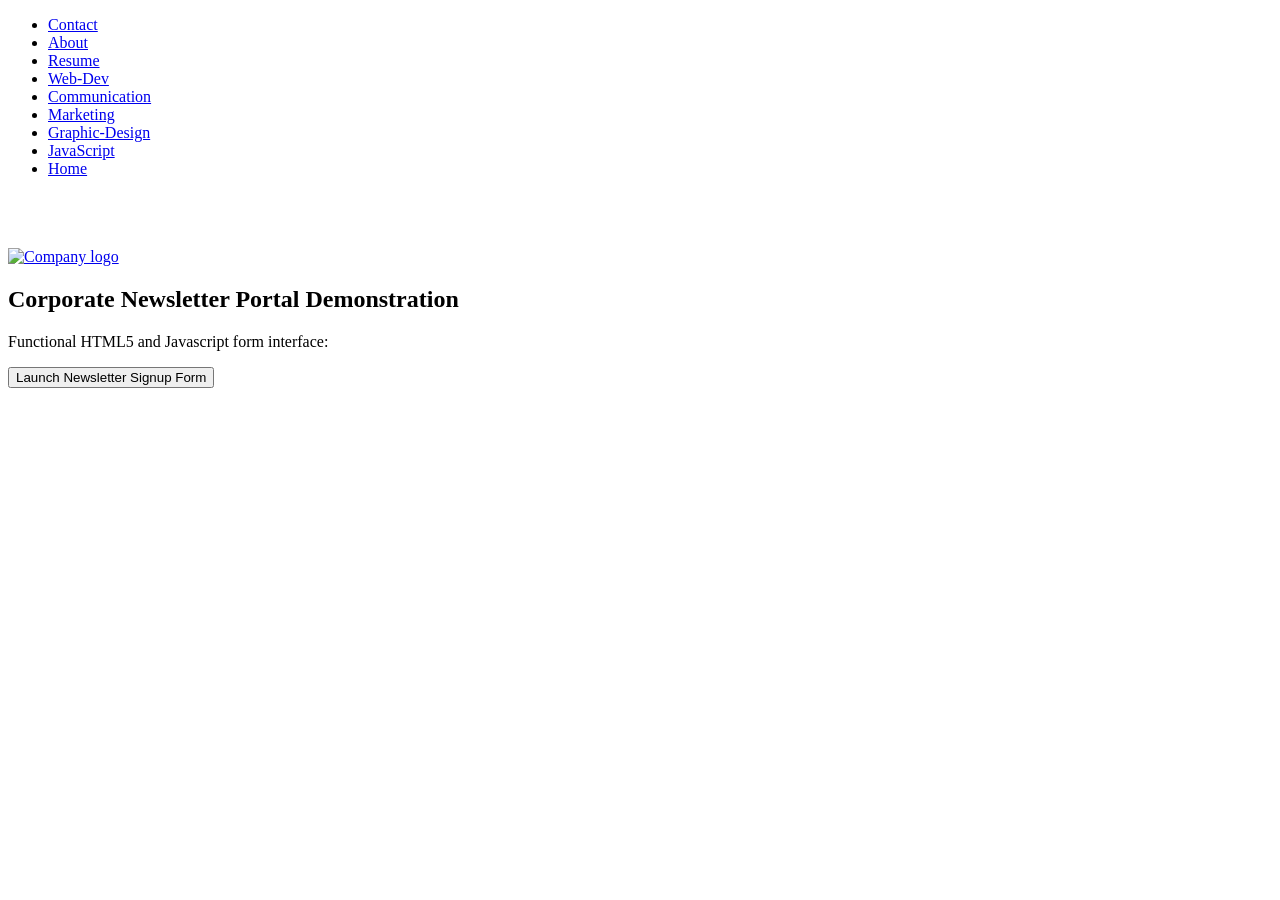
==== javascriptpage.html @ f2860610 "Add files via upload" ====
<!DOCTYPE html>
<html lang="en">
<head>
    <meta charset="UTF-8">
    <title>FlintyCo - JavaScript</title>
    <link rel="icon" href="Images/logo.png">
    <link rel="stylesheet" href="CSS/portfolio.css">
</head>
<body>
    <header>
        <div class="navbar">
            <nav>
                <ul class="navlist">
                    <li><a href="#contact">Contact</a></li><!--navigates to the contact section in the footer(internal link)-->
                    <li><a href="fishraq_A3_about.html">About</a></li><!--navigates to the about page(external link)-->
                    <li><a href="fishraq_A3_resume.html">Resume</a></li><!--navigates to the resume page(external link)-->
                    <li><a href="fishraq_A3_web_skills.html">Web-Dev</a></li>
                    <li><a href="skill_communication.html">Communication</a></li>
                    <li><a href="skill_marketing.html">Marketing</a></li>
                    <li><a href="skill_design.html">Graphic-Design</a></li>
                    <li><a href="javascriptpage.html">JavaScript</a></li>
                    <li><a href="index.html">Home</a></li><!--navigates to homepage(same page)-->
                </ul>
            </nav>
        </div><br><br><br>
        <a href="index.html" class="logo">
            <img src="Images/logo.png" alt="Company logo" width="100"><!--to add the logo on the page-->
        </a>
    </header>
    <main>
        <div class="javascript_form">
            <h2>Corporate Newsletter Portal Demonstration</h2>
            <p>Functional HTML5 and Javascript form interface:</p>
            <!--Create button to launch the form-->
            <button type="button" id="launchFormBtn" class="portal_btn">
                Launch Newsletter Signup Form
            </button>
        </div>
    </main>
    <!--When user clicks the button, opens form in a new tab-->
    <script>
        launchButton = document.getElementById('launchFormBtn');
        launchButton.onclick = function() {
            window.open('newsletter.html', '_blank');
        };
    </script>
</body>
</html>
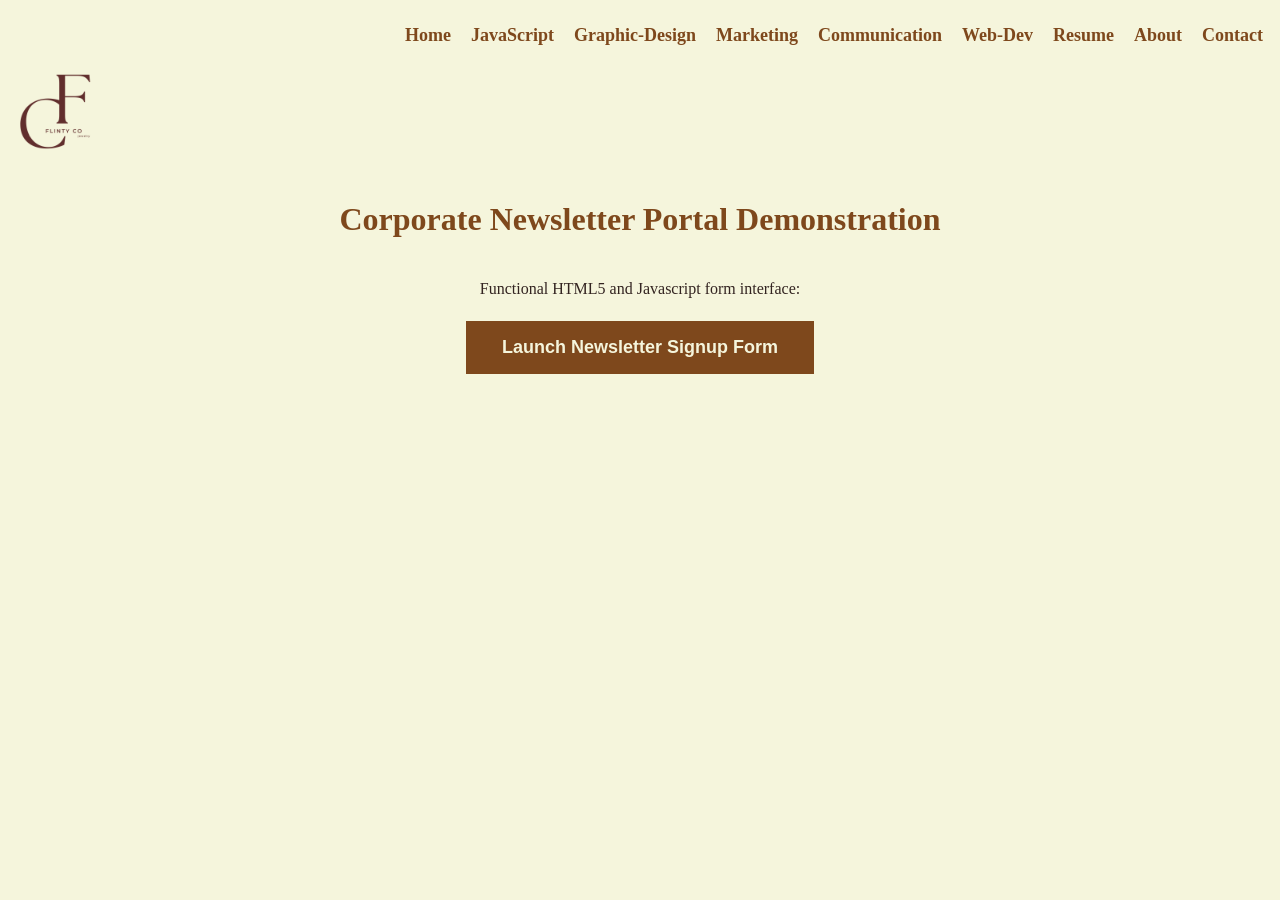
==== commit 900f1a19: "Add files via upload" ====
--- a/javascriptpage.html
+++ b/javascriptpage.html
@@ -29,7 +29,7 @@
     </header>
     <main>
         <div class="javascript_form">
-            <h2>Corporate Newsletter Portal Demonstration</h2>
+            <h1>Corporate Newsletter Portal Demonstration</h1>
             <p>Functional HTML5 and Javascript form interface:</p>
             <!--Create button to launch the form-->
             <button type="button" id="launchFormBtn" class="portal_btn">
--- a/CSS/portfolio.css
+++ b/CSS/portfolio.css
@@ -0,0 +1,351 @@
+/*this is the external css file for portfolio website*/
+
+/*Page layout CSS*/
+body{
+    background-color:beige;/*makes the whole background change color*/
+    color:#332421;/*makes all the text change color*/
+    font-family:Cambria, Cochin, Georgia, Times, 'Times New Roman', serif/*font with at least 4 typefaces*/
+}
+h1,h3{
+    color:#7E481C;/*changes every h1,h3 color*/
+}
+h1{
+    font-weight: bold;
+    text-align: center;
+}
+
+
+/*Navigation bar CSS*/
+
+.navbar{ /*to ensure every page has same identical navigation bar in fixed position even when user scrolls down*/
+    background-color: beige;
+    position:fixed;
+    top: 0;
+    text-align: right;
+    width: 100%;
+}
+
+.navlist {
+    list-style-type: none;
+    margin: 0;
+    padding: 0;
+    overflow: hidden;
+    background-color:beige;
+}
+.navlist li {
+  float: right;
+}
+
+.navlist li a {
+  display: block;
+  color:#7E481C;
+  font-weight: bold;
+  text-align: center;
+  padding: 10px;
+  text-decoration: none;
+}
+nav{
+    text-align: right;/*nav links appear on the right side*/
+    font-weight: bold;
+    padding: 15px;
+    word-spacing: 20px;
+}
+nav a{
+    text-decoration: none;/*removes text decoration*/
+    color:#7E481C;
+    font-size: large;
+}
+
+/*Homepage CSS*/
+
+.picturebox div{
+    text-align: right;
+}
+
+.picturebox{ /*homapage picture and text container styling*/
+    background-color: #7E481C;
+    color: beige;
+    padding: 40px;    
+}
+.home_p{
+        text-align: center;
+        font-size: large;
+        padding: 30px;
+}
+.table{
+    display:table;/*displays div as table*/
+    padding:20px;
+}
+.caption{
+    display:table-caption;/*displays div as caption*/
+    font-size: xx-large;
+    text-align: center;
+    padding: 20px;
+}
+.row{display:table-row}/*displays div as rows of the table*/
+.row > *{
+    display:table-cell;/*displays content as table cells under row*/
+    text-align: center;
+}
+.listcap{ /*list caption text of index.html*/
+    text-align: center;
+    font-weight: normal;
+    color:beige
+}
+.captionbox{
+    background-color: #7E481C;
+}
+ol{
+    text-align: left;
+    font-weight: normal;   
+}
+
+.row ul{
+    text-align: left;
+    font-weight: bold;
+    font-size: x-large;
+    width: 41%;
+    padding: 25px;
+}
+div>span{
+    padding:10px
+}
+span>button{
+    font-size: large;
+    color:#7E481C;
+    font-weight: bold;
+    padding: 10px;
+}
+
+/*Web skills CSS*/
+
+.skill_p{
+    text-align: center;
+    padding: 20px;
+}
+.skill_l{
+    padding: 20px;
+}
+
+/*About page CSS*/
+
+.about_p{
+    text-align: center;/*paragraph center alignment*/
+    padding: 30px;
+    margin: 20px;
+}
+.about_li{
+    font-size: larger;
+    width: 50%;
+} 
+
+/*Resume page CSS*/
+
+.resumetable {
+    width: 100%; /* table fills the width of the page */
+    border-collapse: collapse; 
+    margin: 20px 0;
+}
+
+.resumetable th, .resumetable td {
+    border: 1px solid #7E481C; /* creates borders */
+    padding: 12px;  /* Space inside cells */
+    text-align: left;
+}
+
+.resumetable th {
+    background-color: #7E481C; 
+    color: beige;              
+}
+ul{
+    list-style: square;/*turns bullet points into square*/
+}
+ol{
+    list-style: upper-roman;/*turns decimals into roman numerals*/
+}
+.resume_qualifications{
+    line-height: 0.6;
+}
+/*footer CSS*/
+
+footer{
+    background-color: #7E481C;
+    color: beige;
+    padding: 20px;
+}
+footer a{
+    text-decoration:underline;
+    color: beige;
+}
+
+/*print CSS*/
+
+@media print {
+    /*remove the navigation bar*/
+    nav {
+        display: none !important; /*ensures the screen styles are overridden */
+    }
+
+    /*remove background colors and set text to black for ink efficiency*/
+    body {
+        background-color: white !important; /* makes background white */
+        color: black !important;             /* Sets text to black*/
+    }
+
+    /*Increase font size*/
+    p, li, td, th {
+        font-size: 14pt !important; /* Points (pt) are the standard unit for physical printing */
+    }
+
+    /*clear specific colors to black*/
+    h1, h2, h3, a, p{
+        color: black !important;
+    }
+
+    /*hide buttons */
+    button {
+        display: none;
+    }
+}
+
+/*Newsletter Form CSS*/
+
+.form_header {
+    text-align:center;
+}
+.form_welcome{
+    text-align:center;
+}
+.form_wrapper {
+    max-width: 600px;
+    margin: 20px auto;
+    padding: 20px;
+    background-color: beige;
+    border: 2px solid #7E481C;
+}
+
+.required_text {
+    color: red;
+    font-size: small;
+}
+.age, .interest{
+    font-weight: bold;
+}
+
+/*Design Skills CSS */
+
+.design_portfolio {
+    max-width: 1000px;
+    margin: 40px auto;
+    padding: 20px;
+    text-align: center;
+}
+
+.design_portfolio h2 {
+    color: #7E481C;
+    margin-bottom: 25px;
+}
+
+.design_table {
+    width: 100%;
+    border-collapse: collapse; /* Clears default browser table margins */
+    border: none;
+}
+
+.gallery_column {
+    width: 50%; /* Cuts screen area cleanly in half */
+    padding: 15px;
+    vertical-align: top; /* Keeps texts perfectly level across columns */
+    text-align: left;
+}
+
+.portfolio_image {
+    width: 100%;
+    max-width: 420px; /* Safeguards image boundaries on large displays */
+    height: auto;
+    border: 1px solid #7E481C;
+    display: block;
+    margin-bottom: 15px;
+}
+
+.gallery_column h4 {
+    margin: 5px 0;
+    color: #7E481C;
+    font-size: 1.1em;
+}
+
+.gallery_column p {
+    font-size: 0.95em;
+    line-height: 1.5;
+    color: #332421;
+}
+
+/*Javascript page CSS */
+
+.portal_btn{
+    background-color: #7E481C; /*Changes the box color*/
+    color: beige;            
+    padding: 16px 36px;        /*Makes the button bigger*/
+    font-size:large;         
+    font-weight: bold;        
+    border: none;              /*Removes the default browser border*/
+}
+
+/*Communication skills CSS */
+
+.comm_skills{
+    text-align: center;
+}
+.comm_list{
+    padding:30px;
+    padding-left: 200px;
+    padding-right: 200px;
+}
+
+/*Marketing skills CSS */
+
+.marketing_skill{
+    max-width: 800px; 
+    margin: 20px auto; 
+    padding: 20px; 
+}
+.marketing{
+    max-width: 800px;
+    margin: 40px auto;
+    padding: 0 20px;
+}
+
+.marketing h2 {
+    color: #7E481C; 
+    font-size: larger;
+    margin-bottom: 15px;
+    text-align: center;
+}
+
+.marketing_intro {
+    font-size: medium;
+    line-height: 1.6;
+    color: #332421; 
+}
+
+.marketing h3 {
+    font-size: large;
+    margin-bottom: 25px;
+    margin-top: 50px;
+    text-align: center;
+}
+
+.competency_item h4 {
+    color: #7E481C;
+    font-size: medium;
+    font-style: italic;
+}
+
+.competency_item p {
+    line-height: 1.5;
+    margin-left: 20px;
+}
+.javascript_form{
+    text-align: center;
+    line-height: 2;
+}
